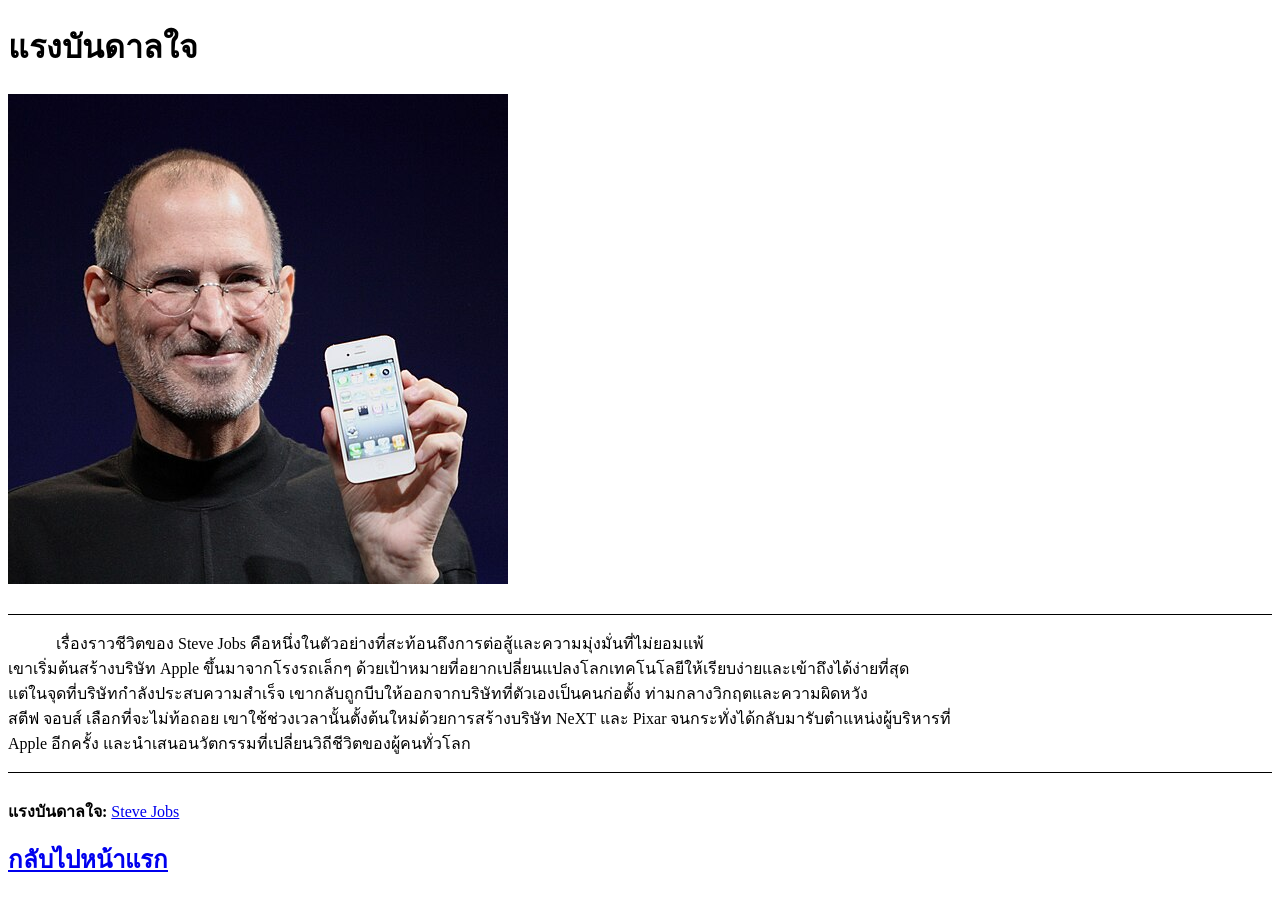
==== contact.html @ da0fa882 "Add files via upload" ====
<!DOCTYPE html>
<html lang="en">
<head>
   <meta charset="UTF-8">
   <title>Contact & Inspiration</title>
   
</head>
<body>
   <h1>แรงบันดาลใจ</h1>
   <img src="Steve Jobs.jpg" alt="Steve Jobs">    <br />
    <br/>
   <hr style="height:1px; border:none; background-color:#000;" >

   <p>&emsp;&emsp;&emsp;เรื่องราวชีวิตของ Steve Jobs คือหนึ่งในตัวอย่างที่สะท้อนถึงการต่อสู้และความมุ่งมั่นที่ไม่ยอมแพ้ <br/>
      เขาเริ่มต้นสร้างบริษัท Apple ขึ้นมาจากโรงรถเล็กๆ ด้วยเป้าหมายที่อยากเปลี่ยนแปลงโลกเทคโนโลยีให้เรียบง่ายและเข้าถึงได้ง่ายที่สุด <br/>
      แต่ในจุดที่บริษัทกำลังประสบความสำเร็จ เขากลับถูกบีบให้ออกจากบริษัทที่ตัวเองเป็นคนก่อตั้ง ท่ามกลางวิกฤตและความผิดหวัง <br/>
      สตีฟ จอบส์ เลือกที่จะไม่ท้อถอย เขาใช้ช่วงเวลานั้นตั้งต้นใหม่ด้วยการสร้างบริษัท NeXT และ Pixar จนกระทั่งได้กลับมารับตำแหน่งผู้บริหารที่ <br/>
      Apple อีกครั้ง และนำเสนอนวัตกรรมที่เปลี่ยนวิถีชีวิตของผู้คนทั่วโลก</p>
   <hr style="height:1px; border:none; background-color:#000;" >
       <br/>
   <b>แรงบันดาลใจ: </b><a href="https://th.wikipedia.org/wiki/สตีฟ_จอบส์">Steve Jobs</a><br/>
   <h1 style="font-size: 24px;"><a href="index.html">กลับไปหน้าแรก</a></h1>

</body>
</html>
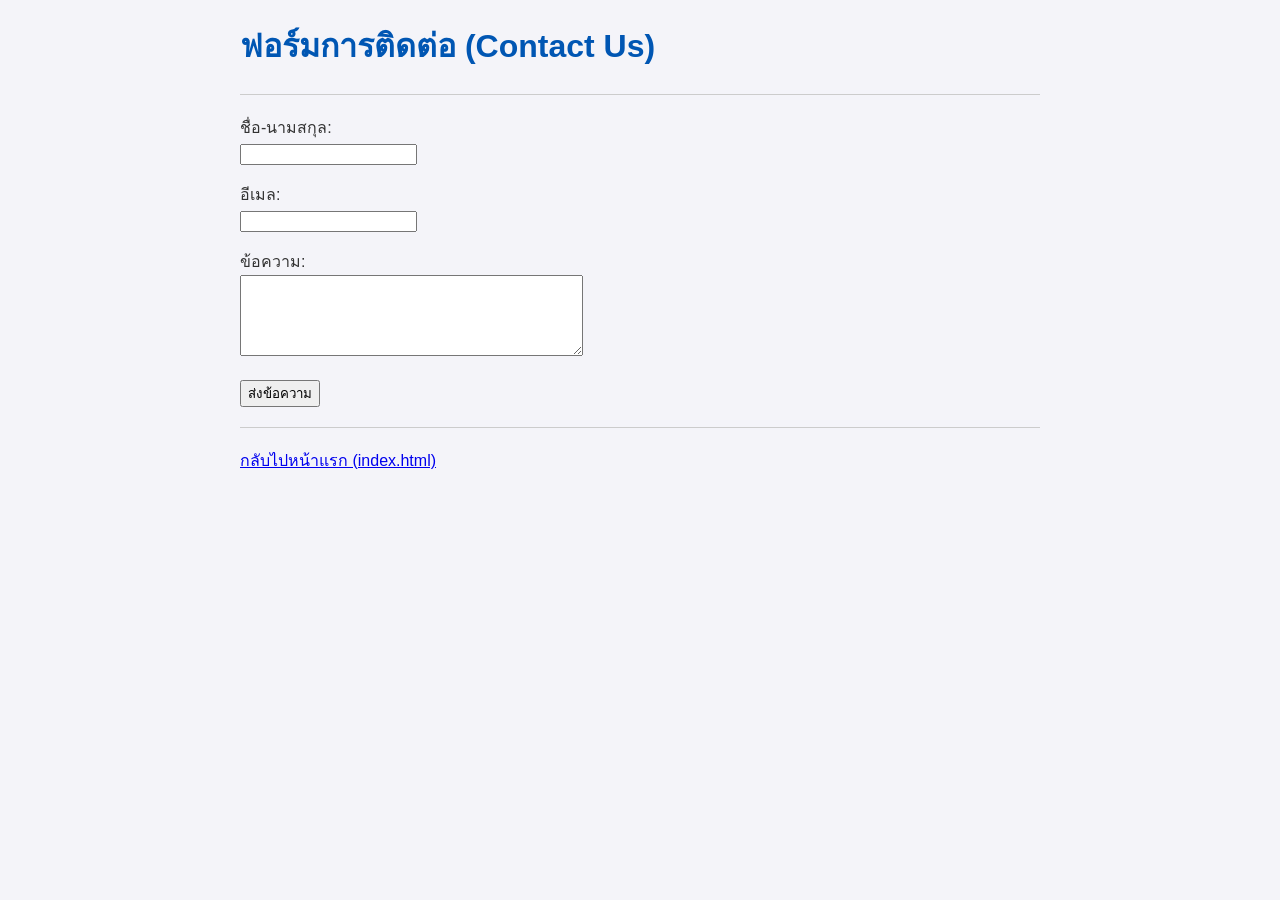
==== commit 773f62e7: "Add files via upload" ====
--- a/contact.html
+++ b/contact.html
@@ -1,25 +1,46 @@
 <!DOCTYPE html>
-<html lang="en">
+<html lang="th">
+
 <head>
-   <meta charset="UTF-8">
-   <title>Contact & Inspiration</title>
-   
+    <meta charset="UTF-8">
+    <meta name="viewport" content="width=device-width, initial-scale=1.0">
+    <title>Contact Us</title>
+    <link rel="stylesheet" href="styles.css">
 </head>
+
 <body>
-   <h1>แรงบันดาลใจ</h1>
-   <img src="Steve Jobs.jpg" alt="Steve Jobs">    <br />
-    <br/>
-   <hr style="height:1px; border:none; background-color:#000;" >
 
-   <p>&emsp;&emsp;&emsp;เรื่องราวชีวิตของ Steve Jobs คือหนึ่งในตัวอย่างที่สะท้อนถึงการต่อสู้และความมุ่งมั่นที่ไม่ยอมแพ้ <br/>
-      เขาเริ่มต้นสร้างบริษัท Apple ขึ้นมาจากโรงรถเล็กๆ ด้วยเป้าหมายที่อยากเปลี่ยนแปลงโลกเทคโนโลยีให้เรียบง่ายและเข้าถึงได้ง่ายที่สุด <br/>
-      แต่ในจุดที่บริษัทกำลังประสบความสำเร็จ เขากลับถูกบีบให้ออกจากบริษัทที่ตัวเองเป็นคนก่อตั้ง ท่ามกลางวิกฤตและความผิดหวัง <br/>
-      สตีฟ จอบส์ เลือกที่จะไม่ท้อถอย เขาใช้ช่วงเวลานั้นตั้งต้นใหม่ด้วยการสร้างบริษัท NeXT และ Pixar จนกระทั่งได้กลับมารับตำแหน่งผู้บริหารที่ <br/>
-      Apple อีกครั้ง และนำเสนอนวัตกรรมที่เปลี่ยนวิถีชีวิตของผู้คนทั่วโลก</p>
-   <hr style="height:1px; border:none; background-color:#000;" >
-       <br/>
-   <b>แรงบันดาลใจ: </b><a href="https://th.wikipedia.org/wiki/สตีฟ_จอบส์">Steve Jobs</a><br/>
-   <h1 style="font-size: 24px;"><a href="index.html">กลับไปหน้าแรก</a></h1>
+    <h1>ฟอร์มการติดต่อ (Contact Us)</h1>
+    <hr class="divider">
+
+    <!-- ฟอร์มการติดต่อพื้นฐาน -->
+    <form action="#" method="post">
+        <p>
+            <label for="name">ชื่อ-นามสกุล:</label><br>
+            <input type="text" id="name" name="name" required>
+        </p>
+
+        <p>
+            <label for="email">อีเมล:</label><br>
+            <input type="email" id="email" name="email" required>
+        </p>
+
+        <p>
+            <label for="message">ข้อความ:</label><br>
+            <textarea id="message" name="message" rows="5" cols="40" required></textarea>
+        </p>
+
+        <p>
+            <button type="submit">ส่งข้อความ</button>
+        </p>
+    </form>
+
+    <hr class="divider">
+
+    <p>
+        <a href="index.html">กลับไปหน้าแรก (index.html)</a>
+    </p>
 
 </body>
-</html>
+
+</html>
--- a/styles.css
+++ b/styles.css
@@ -0,0 +1,80 @@
+/* การจัดหน้าพื้นฐาน */
+body {
+    background-color: #f4f4f9;
+    color: #333333;
+    font-family: Arial, sans-serif;
+    width: 800px;
+    margin: 20px auto;
+    line-height: 1.6;
+}
+
+/* หัวข้อ */
+h1 {
+    color: #0056b3;
+}
+
+h2 {
+    color: #333333;
+    border-bottom: 2px solid #0056b3;
+    padding-bottom: 5px;
+}
+
+/* คำตอบ Challenge: ทำให้รูปกับ Text ห่างกันด้วย padding-right */
+.profile-img-col {
+    padding-right: 30px;
+}
+
+/* รูปโปรไฟล์วงกลม */
+.profile-img {
+    width: 150px;
+    height: 150px;
+    border-radius: 50%;
+    object-fit: cover;
+}
+
+/* เส้นแบ่ง */
+.divider {
+    border: none;
+    height: 1px;
+    background-color: #ccc;
+    margin: 20px 0;
+}
+
+/* การจัดตาราง Skills */
+.skills-table {
+    width: 100%;
+    border-collapse: collapse;
+    margin-top: 10px;
+}
+
+.skills-table th, .skills-table td {
+    border: 1px solid #dddddd;
+    padding: 8px;
+    text-align: center;
+}
+
+.skills-table th {
+    background-color: #0056b3;
+    color: white;
+}
+
+/* ปุ่มกดง่ายๆ */
+.btn-contact {
+    display: inline-block;
+    background-color: #0056b3;
+    color: white;
+    padding: 10px 20px;
+    text-decoration: none;
+    border-radius: 5px;
+    font-weight: bold;
+}
+
+.btn-contact:hover {
+    background-color: #003d80;
+}
+
+/* Footer */
+footer {
+    text-align: center;
+    font-size: 14px;
+}
